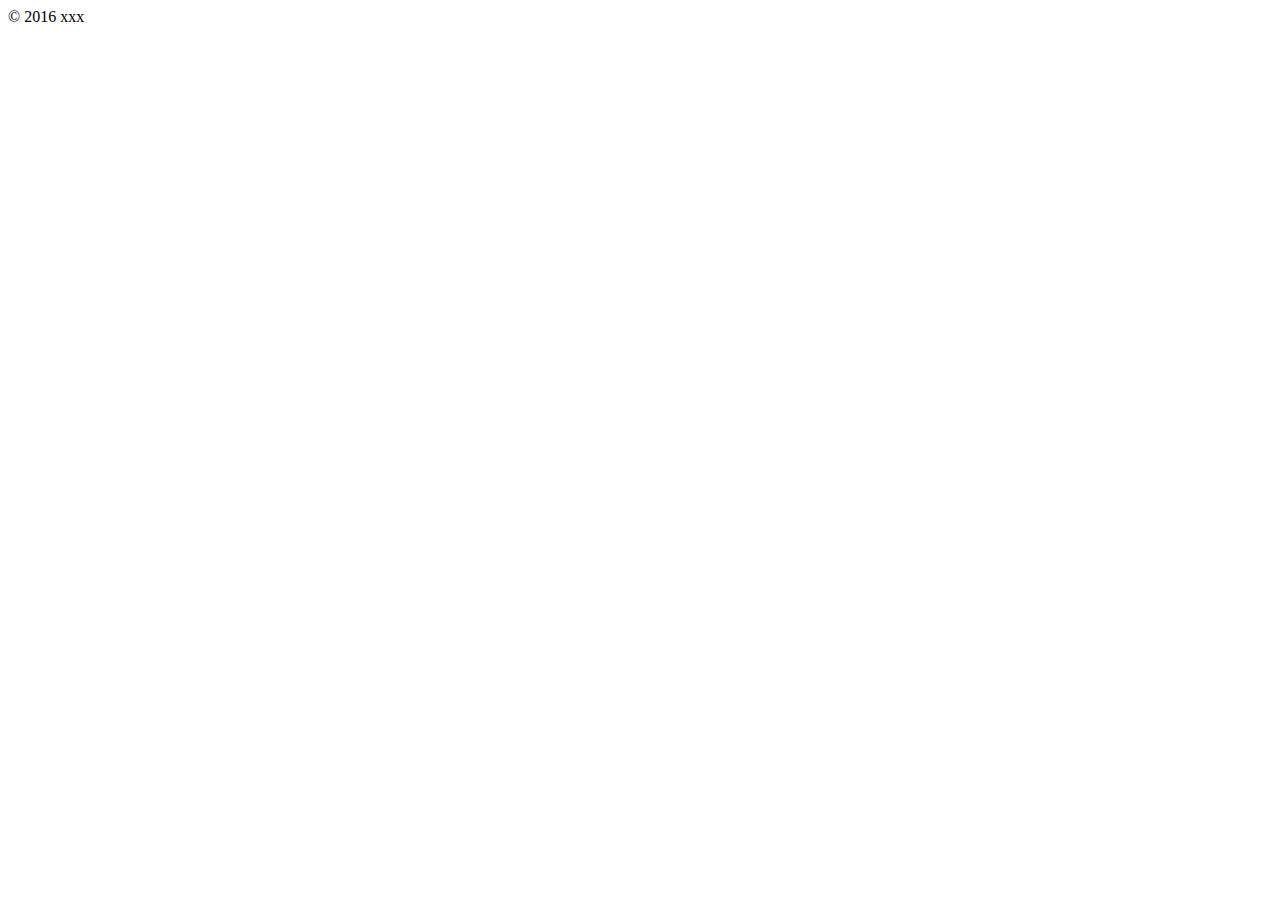
==== src/main/resources/templates/footer.html @ 5f13186b "20180918" ====
<!DOCTYPE html>
<html xmlns:th="http://www.thymeleaf.org">
<head>
    <script src="webjars/jquery/3.1.1/jquery.min.js"></script>
    <script src="webjars/bootstrap/3.3.7/js/bootstrap.min.js"></script>
    <link rel="stylesheet" href="webjars/bootstrap/3.3.7/css/bootstrap.min.css"/>
    <meta charset="UTF-8">
    <title>Title</title>
</head>
<body>
<div th:fragment="footer">
    © 2016 xxx
</div>
</body>
</html>
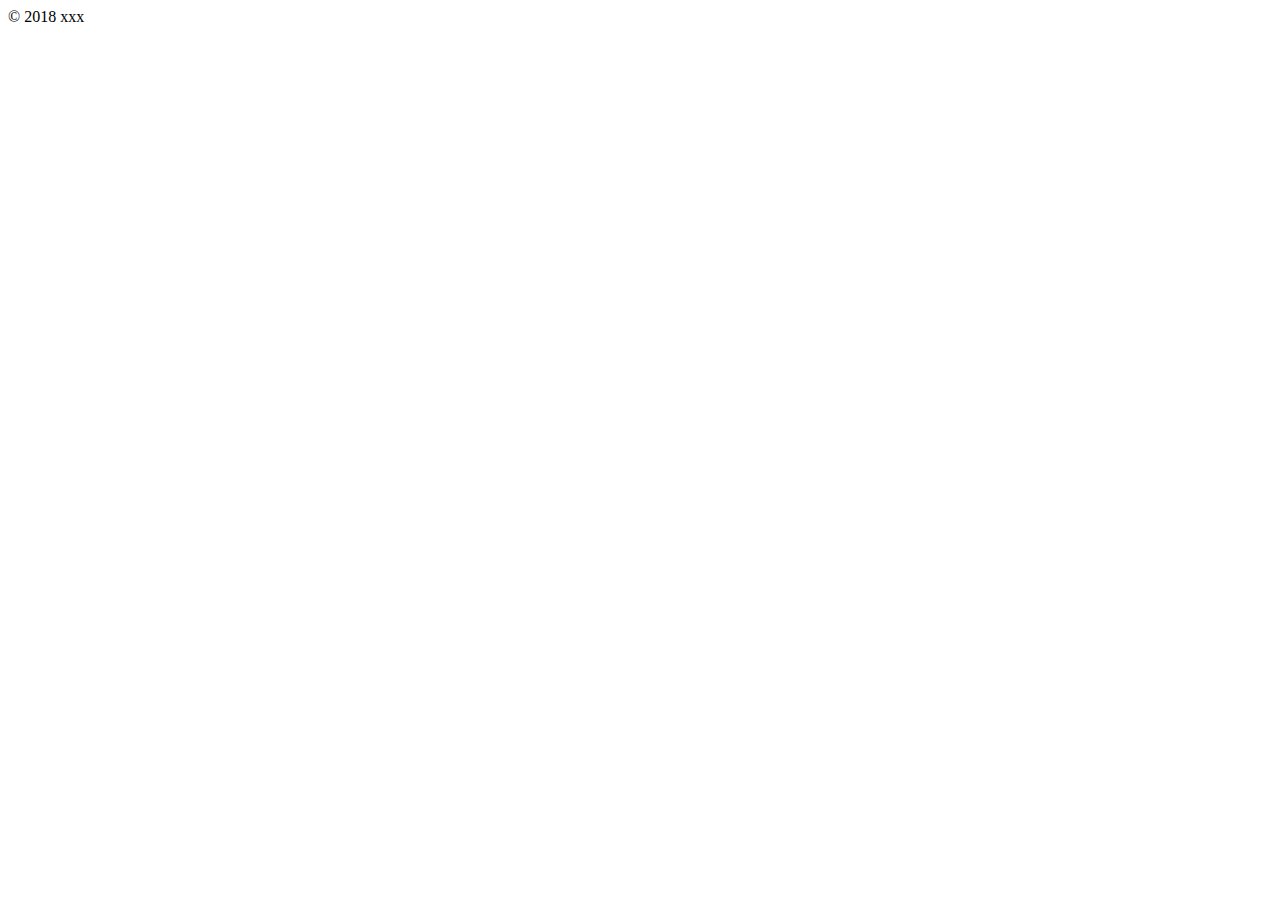
==== commit c156acc4: "20180925" ====
--- a/src/main/resources/templates/footer.html
+++ b/src/main/resources/templates/footer.html
@@ -8,8 +8,8 @@
     <title>Title</title>
 </head>
 <body>
-<div th:fragment="footer">
-    © 2016 xxx
-</div>
+<footer th:fragment="footer">
+   <div> © 2018 xxx</div>
+</footer>
 </body>
 </html>